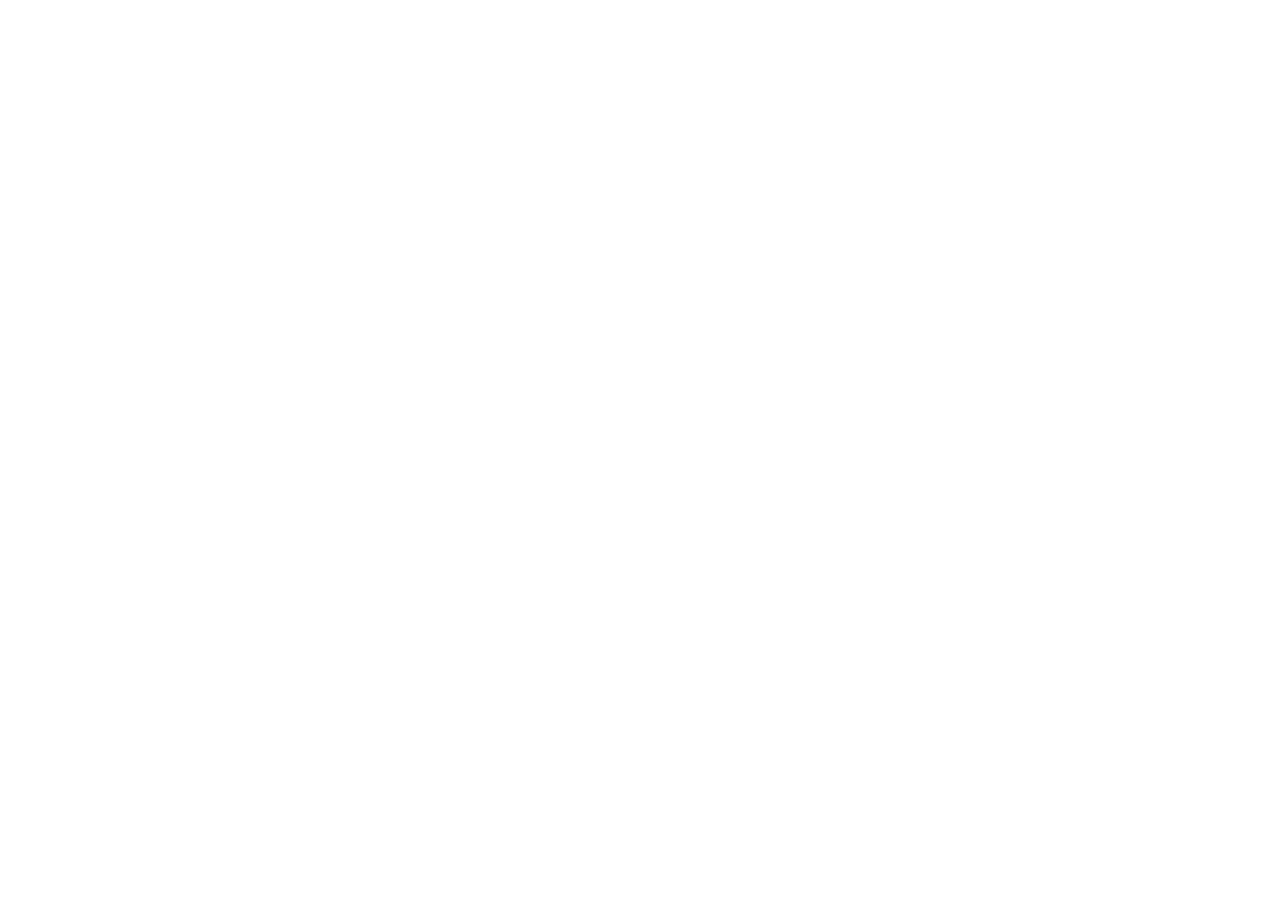
==== Nivell-1/index.html @ 2f211c35 "Fulla d'estils i index creats. Primer escalet de l'estructura del wireframe" ====
<!DOCTYPE html>
<html lang="en">
  <head>
    <meta charset="UTF-8" />
    <meta http-equiv="X-UA-Compatible" content="IE=edge" />
    <meta name="viewport" content="width=device-width, initial-scale=1.0" />
    <title>Nivell 1</title>

    <link rel="stylesheet" href="styles.css" />
  </head>
  <body>
    <div class="container">
      <header>
        <section>
          <nav>
            <div></div>
            <div></div>
            <div></div>
          </nav>
        </section>
        <section>
          <div></div>
        </section>
      </header>
      <main>
        <article>
          <div></div>
          <div></div>
          <div></div>
          <div></div>
          <div></div>
        </article>
        <aside>
          <div></div>
          <div></div>
        </aside>
      </main>
      <footer>
        <div></div>
      </footer>
    </div>
  </body>
</html>
---- Nivell-1/styles.css ----
.contaner {
    background-color: aquamarine;
    max-width: 1200px;
}
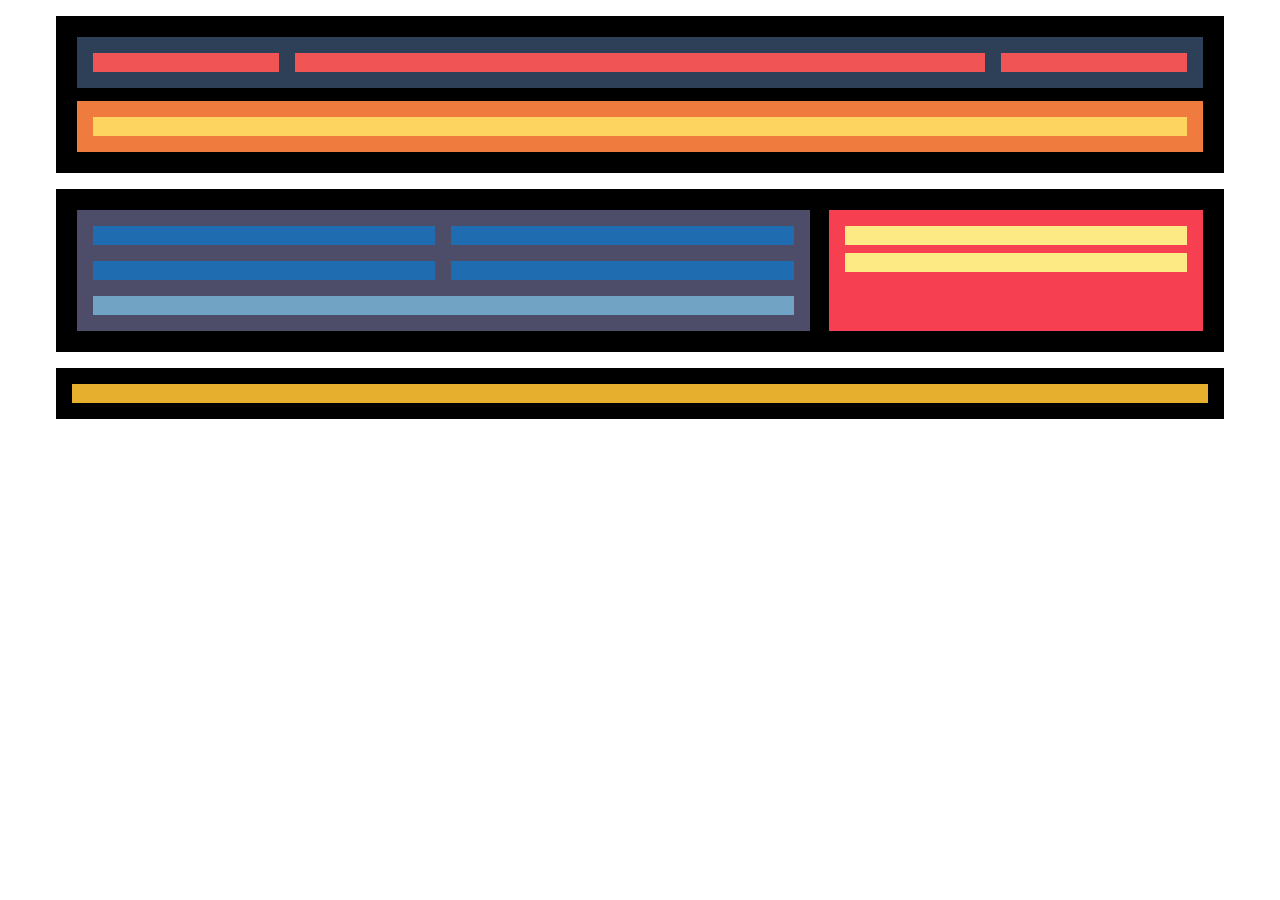
==== commit c1146a8d: "Nivell 1 acabat!" ====
--- a/Nivell-1/index.html
+++ b/Nivell-1/index.html
@@ -11,24 +11,26 @@
   <body>
     <div class="container">
       <header>
-        <section>
-          <nav>
-            <div></div>
-            <div></div>
-            <div></div>
-          </nav>
-        </section>
-        <section>
+        <nav class="cabecera">
+          <div class="cabecera_side"></div>
+          <div class="cabecera_middle"></div>
+          <div class="cabecera_side"></div>
+        </nav>
+        <nav class="subtitulo">
           <div></div>
-        </section>
+        </nav>
       </header>
       <main>
         <article>
-          <div></div>
-          <div></div>
-          <div></div>
-          <div></div>
-          <div></div>
+          <div class="columna_container">
+            <div class="columna_content"></div>
+            <div class="columna_content"></div>
+          </div>
+          <div class="columna_container">
+            <div class="columna_content"></div>
+            <div class="columna_content"></div>
+          </div>
+          <div class="bottom_article"></div>
         </article>
         <aside>
           <div></div>
@@ -36,7 +38,7 @@
         </aside>
       </main>
       <footer>
-        <div></div>
+        <nav></nav>
       </footer>
     </div>
   </body>
--- a/Nivell-1/styles.css
+++ b/Nivell-1/styles.css
@@ -1,4 +1,132 @@
-.contaner {
-    background-color: aquamarine;
+.container {
+    margin: auto;
     max-width: 1200px;
+}
+
+header, main, footer {
+    margin: 1rem;
+    padding: 0.5rem;
+    background-color: #000000;
+}
+
+.cabecera, .subtitulo, article, aside {
+    margin: 0.8rem;
+    padding: 0.5rem;
+}
+
+.cabecera > div, .subtitulo > div, .columna_content, .bottom_article, aside > div, footer > nav {
+    margin: 0.5rem;
+    padding: 0.6rem;
+}
+
+/*CABECERA*/
+
+.cabecera {
+    display: flex;
+    flex-direction: row;
+    background-color: #2E4058;
+}
+
+.cabecera > div {
+    background-color: #F15454;
+}
+
+.cabecera_side {
+    flex: 1;
+}
+
+.cabecera_middle {
+    flex: 4;
+}
+
+.subtitulo {
+    background-color: #F07B3F;
+}
+
+.subtitulo > div {
+    background-color: #FED460;
+}
+
+/*MAIN*/
+
+main {
+    display: flex;
+    flex-flow: row;
+}
+
+article {
+    flex: 2;
+    background-color: #4D4D69;
+}
+
+.columna_container {
+    display: flex;
+    flex-flow: row;
+}
+
+.columna_content {
+    flex: 1;
+    background-color: #1F6CB0;
+}
+
+.bottom_article {
+    background-color: #70A3C4;
+}
+
+aside {
+    flex: 1;
+    margin-left: 0.4rem;
+    background-color: #F73F52;
+}
+
+aside > div {
+    background-color: #FEEA85;
+}
+
+/*FOOTER*/
+
+footer > nav {
+    background-color: #E6AF2E;
+}
+
+@media only screen and (max-width: 768px) {
+    main {
+        flex-flow: column;
+        background-color: #FEFF03;
+    }
+
+    aside {
+        margin-left: 0.8rem;
+        margin-top: 0.4rem;
+    }
+}
+
+@media only screen and (max-width: 480px) {
+    .cabecera {
+        flex-direction: column;
+    }
+
+    main {
+        background-color: #FEE228;
+    }
+
+    .columna_container {
+        flex-flow: column;
+    }
+
+    .columna_content {
+        background-color: #62969C;
+    }
+
+    .bottom_article {
+        background-color: #A3DDCB;
+    }
+
+    aside {
+        background-color: #FD7B54;
+    }
+    
+    aside > div {
+        background-color: #FDB36B;
+    }
 }